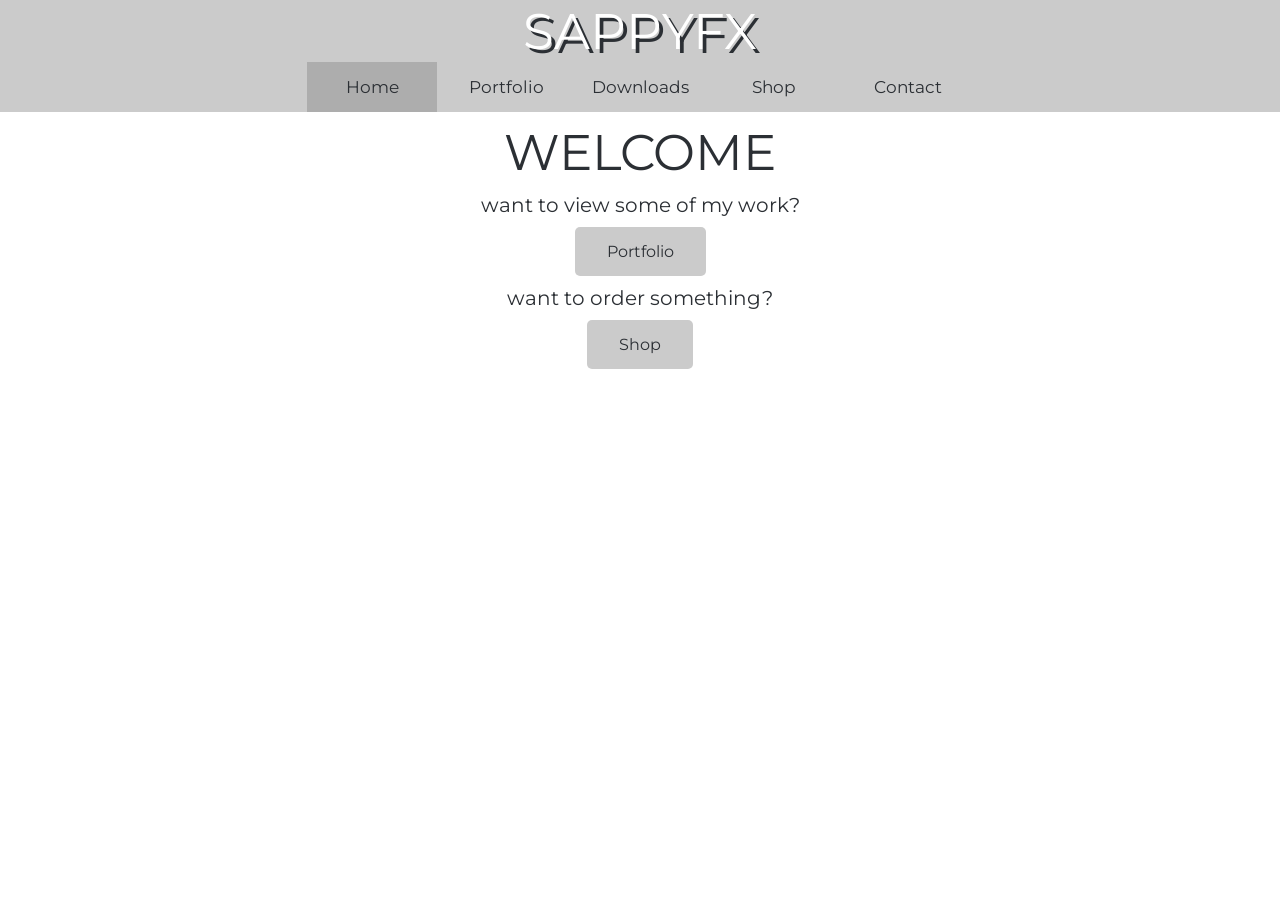
==== index.html @ 40b034ee "init" ====
<!DOCTYPE html>

<html>
<head>
<link href="https://fonts.googleapis.com/css?family=Montserrat:300,400&display=swap" rel="stylesheet">
<link rel="stylesheet" type="text/css" href="css/style.css">
<title>Home</title>
</head>
<body>
<!-- header -->
<div class="nav">
    <h class="header">SAPPYFX</h>
    <ul>
        <li class="active"><a>Home</a></li>
        <li class="navhvr"><a href="portfolio.html">Portfolio</a></li>
        <li class="navhvr"><a href="downloads.html">Downloads</a></li>
        <li class="navhvr"><a href="shop.html">Shop</a></li>
        <li class="navhvr"><a href="contact.html">Contact</a></li>
    </ul>
</div>
    <div class="heading">WELCOME</div>
    <div class="text">want to view some of my work?</div>
    <div class="buttoncenter"><a class="button" href="portfolio.html">Portfolio</a></div>
    <div class="text">want to order something?</div>
    <div class="buttoncenter"><a class="button" href="shop.html">Shop</a></div>
</body>
</html>
---- css/style.css ----
/*for computers*/
@media screen and (min-width: 600px){
    body {
        margin: 0;
        font-family: 'Montserrat';
        font-weight: 400;
    }
    .nav {
        background: #cbcbcb;
        text-align: center;
        padding-top: 1px;
    }
    .header{
        color: white;
        width: 100px;
        padding-left: 15px;
        padding-right: 15px;
        font-size: 50px;
        font-weight: 400;
        text-shadow: 4px 4px #2b2f34;
    }
    .nav ul {
        list-style: none;
        background: #cbcbcb;
        text-align: center;
        padding: 0;
        margin: 0;
    }
    .nav li {
        display:inline-block;
        transition: 0.4s;
    }
    .nav a{
        text-decoration: none;
        color: #2b2f34;
        width: 100px;
        display: block;
        padding: 15px;
        font-size: 17px;
    }
    .navhvr:hover{
        background: #b5b5b5;
    }
    .active{
        background: #adadad;
    }
    .heading {
        font-size: 50px;
        color:#2b2f34;
        padding-top:10px;
        text-align: center;
        margin: auto;
    }
    .text {
        font-size: 20px;
        color:#2b2f34;
        padding-top:10px;
        padding-bottom: 10px;
        text-align: center;
        width: 50%;
        margin: auto;
    }
    .video {
        font-size: 20px;
        color:#2b2f34;
        padding-top:0px;
        text-align: center;
        width: auto;
        margin: auto;
    }
    .promo {
        font-size: 20px;
        color:#2b2f34;
        padding-top:10px;
        padding-bottom: 10px;
        text-align: center;
        width: 25em;
        height: 14.05em;
        margin: auto;
    }
    .example {
        font-size: 20px;
        color:#2b2f34;
        padding-top:10px;
        padding-left: 5px;
        padding-right: 5px;
        text-align: center;
        width: 12.5em;
        height: 7.025em;
        margin: auto;
    }
    .button {
        background-color: #cbcbcb; /* Green */
        color: #2b2f34;
        width: auto;
        padding: 15px 32px;
        border-radius: 5px;
        text-align: center;
        text-decoration: none;
        display: inline-block;
        font-size: 16px;
        cursor: pointer;
        -webkit-transition-duration: 0.4s; /* Safari */
        transition-duration: 0.4s;
    }.sbutton {
        background-color: #3fb5ff; /* Green */
        color: white;
        width: auto;
        padding: 15px 32px;
        border-radius: 5px;
        text-align: center;
        text-decoration: none;
        display: inline-block;
        font-size: 16px;
        cursor: pointer;
        -webkit-transition-duration: 1s; /* Safari */
        transition-duration: 1s;
    }
    .sbutton:hover {
        filter: hue-rotate(360deg)
    }
    .sbutton2 {
        background-color: #ff5280; /* Green */
        color: white;
        width: auto;
        padding: 15px 32px;
        border-radius: 5px;
        text-align: center;
        text-decoration: none;
        display: inline-block;
        font-size: 16px;
        cursor: pointer;
        -webkit-transition-duration: 1s; /* Safari */
        transition-duration: 1s;
    }
    .sbutton2:hover {
        filter: hue-rotate(360deg)
    }
    .buttoncenter {
        width: 25%;
        text-align: center;
        margin: auto;
    }
    .button:hover {
        background: #b5b5b5;
    }
    .dlcont{
        width: 70%;
        margin: auto;
        overflow: auto;
        padding-top: 10px;
    }
    .stacked{
        display: block;
    }
    .image{
        width: 50%;
        padding: 0px 0px;
        float: left;
        padding-right: 30px;
    }
    .dtext {
        font-size: 20px;
        color:#2b2f34;
        padding-top:10px;
        padding-bottom: 10px;
        text-align: center;
        width: auto;
        margin: auto;
    }
    .dsmall {
        font-size: 12px;
        color:#2b2f34;
        padding-bottom: 10px;
        text-align: center;
        width: auto;
        margin: auto;
    }
    .dbc {
        padding-bottom: 10px;
        text-align: center;
        width: auto;
        margin: auto;
    }
    .bold {
        font-size: 40px;
        color:#dc143c;
        font-weight: 400;
        padding-top:10px;
        text-align: center;
        width: 50%;
        margin: auto;
    }
}
/* Responsive navigation menu (for mobile devices) */
@media screen and (max-width: 600px) {
    body {
        margin: 0;
        font-family: 'Montserrat';
        font-weight: 400;
    }
    .nav {
        background: #cbcbcb;
        text-align: center;
        padding-top: 1px;
    }
    .header{
        color: white;
        width: 100px;
        padding-left: 15px;
        padding-right: 15px;
        font-size: 50px;
        font-weight: 400;
        text-shadow: 4px 4px #2b2f34;
    }
    .nav ul {
        list-style: none;
        background: #cbcbcb;
        text-align: center;
        padding: 0;
        margin: 0;
    }
    .nav li {
        display:block;
        transition: 0.4s;
    }
    .nav a{
        text-decoration: none;
        color: #2b2f34;
        width: 100px;
        display: block;
        padding: 15px;
        font-size: 17px;
        margin: auto;
    }
    .navhvr:hover{
        background: #b5b5b5;
    }
    .active{
        background: #adadad;
    }
    .heading {
        font-size: 50px;
        color:#2b2f34;
        padding-top:10px;
        text-align: center;
        margin: auto;
    }
    .text {
        font-size: 20px;
        color:#2b2f34;
        padding-top:10px;
        padding-bottom: 10px;
        text-align: center;
        width: 50%;
        margin: auto;
    }
    .video {
        font-size: 20px;
        color:#2b2f34;
        padding-top:10px;
        text-align: center;
        width: auto;
        margin: auto;
    }
    .promo {
        font-size: 20px;
        color:#2b2f34;
        padding-top:10px;
        padding-bottom: 10px;
        text-align: center;
        width: 20em;
        height: 11.25em;
        margin: auto;
    }
    .example {
        font-size: 20px;
        color:#2b2f34;
        padding-top:10px;
        padding-left: 5px;
        padding-right: 5px;
        text-align: center;
        width: 20em;
        height: 11.25em;
        margin: auto;
    }
    .button {
        background-color: #cbcbcb; /* Green */
        color: #2b2f34;
        width: auto;
        padding: 15px 32px;
        border-radius: 5px;
        text-align: center;
        text-decoration: none;
        display: inline-block;
        font-size: 16px;
        cursor: pointer;
        -webkit-transition-duration: 0.4s; /* Safari */
        transition-duration: 0.4s;
    }
    .buttoncenter {
        width: 25%;
        text-align: center;
        margin: auto
    }
    .button:hover {
        background: #b5b5b5;
    }
    .dlcont{
        width: 70%;
        margin: auto;
        overflow: auto;
        padding-top: 10px;
    }
    .image{
        width: 50%;
        padding: 0px 0px;
        float: left;
        padding-right: 30px;
    }
    .dtext {
        font-size: 20px;
        color:#2b2f34;
        padding-top:10px;
        padding-bottom: 10px;
        text-align: center;
        width: auto;
        margin: auto;
    }
    .dsmall {
        font-size: 10px;
        color:#2b2f34;
        padding-bottom: 10px;
        text-align: center;
        width: auto;
        margin: auto;
    }
    .dbc {
        padding-bottom: 10px;
        text-align: center;
        width: auto;
        margin: auto;
    }
    .sbutton {
        background-color: #3fb5ff; /* Green */
        color: white;
        width: auto;
        padding: 15px 32px;
        border-radius: 5px;
        text-align: center;
        text-decoration: none;
        display: inline-block;
        font-size: 16px;
        cursor: pointer;
        -webkit-transition-duration: 1s; /* Safari */
        transition-duration: 1s;
    }
    .sbutton:hover {
        filter: hue-rotate(360deg)
    }
    .sbutton2 {
        background-color: #ff5280; /* Green */
        color: white;
        width: auto;
        padding: 15px 32px;
        border-radius: 5px;
        text-align: center;
        text-decoration: none;
        display: inline-block;
        font-size: 16px;
        cursor: pointer;
        -webkit-transition-duration: 1s; /* Safari */
        transition-duration: 1s;
    }
    .sbutton2:hover {
        filter: hue-rotate(360deg)
    }
}
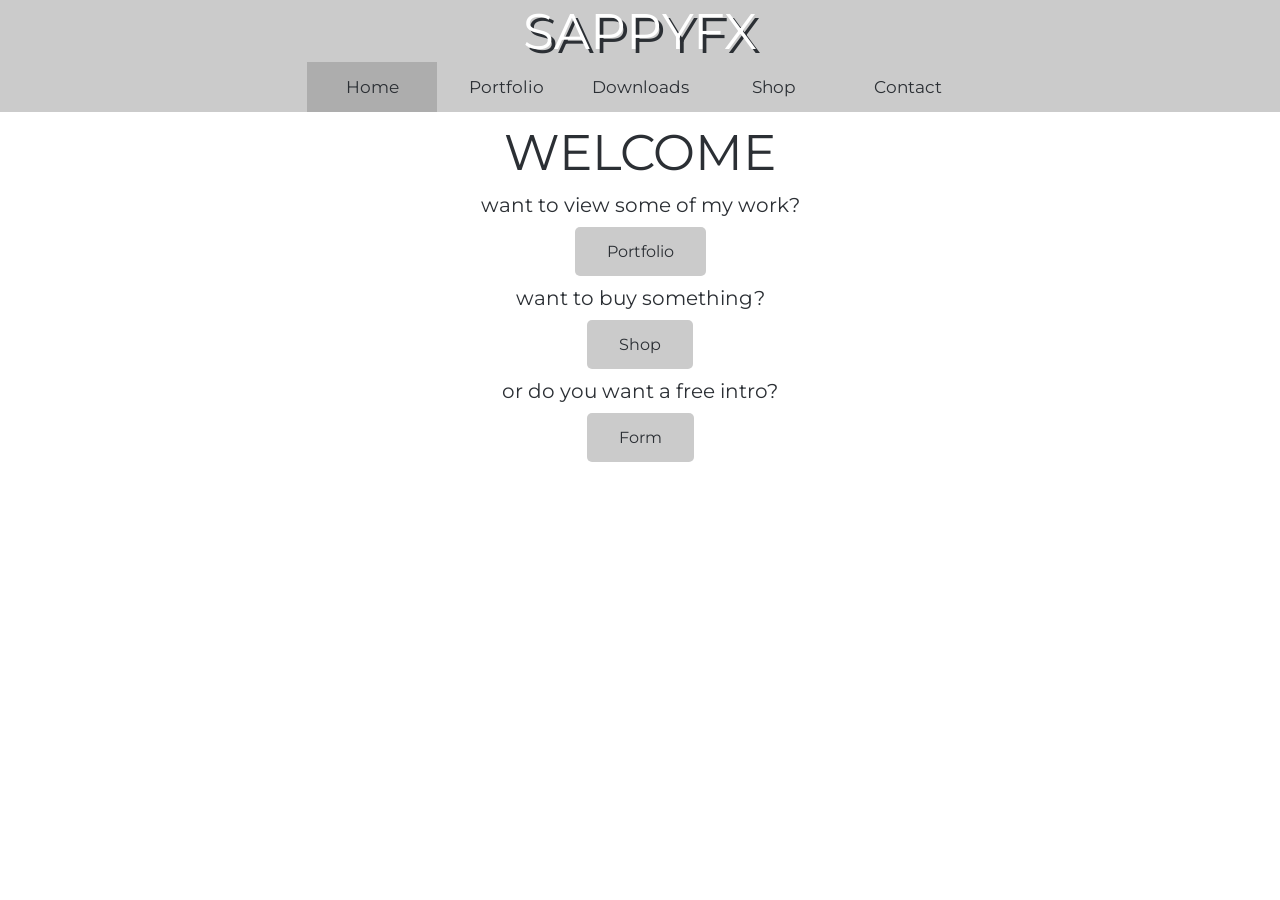
==== commit 92eb252c: "Update index.html" ====
--- a/index.html
+++ b/index.html
@@ -21,7 +21,9 @@
     <div class="heading">WELCOME</div>
     <div class="text">want to view some of my work?</div>
     <div class="buttoncenter"><a class="button" href="portfolio.html">Portfolio</a></div>
-    <div class="text">want to order something?</div>
+    <div class="text">want to buy something?</div>
     <div class="buttoncenter"><a class="button" href="shop.html">Shop</a></div>
+    <div class="text">or do you want a free intro?</div>
+    <div class="buttoncenter"><a class="button" href="https://forms.gle/i852CJq9uk2kLQBx6">Form</a></div>
 </body>
 </html>
--- a/css/style.css
+++ b/css/style.css
@@ -375,4 +375,13 @@
     .sbutton2:hover {
         filter: hue-rotate(360deg)
     }
+    .bold {
+        font-size: 40px;
+        color:#dc143c;
+        font-weight: 400;
+        padding-top:10px;
+        text-align: center;
+        width: 50%;
+        margin: auto;
+    }
 }
